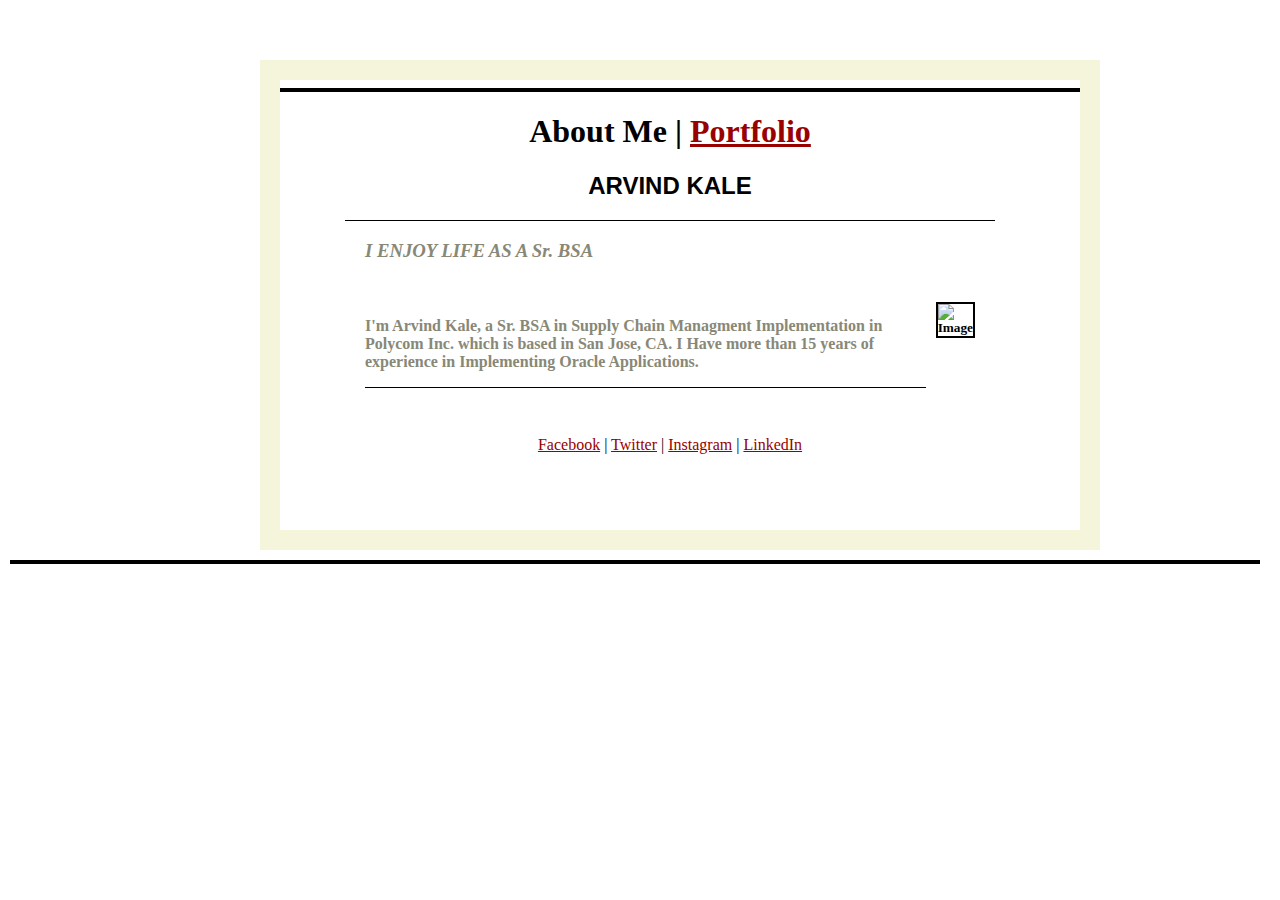
==== about.html @ b9b30c63 "Assignment-1 completed" ====
<!doctype html>
<html>
  <head>
		<title>Arvind Kale</title>
		<link rel="stylesheet" type="text/css" href="style.css">
  </head>

  <body>

    <div id="container">
      <hr>

      <div id="containerA1">

          <center><h1>About Me | <a href="portfolio.html">Portfolio</a> </h1></center>
          <center><h2>ARVIND KALE</h2></center>

                  <div id="containerA2">

                        <hr id="line1">

                           <h3>I ENJOY LIFE AS A Sr. BSA</h3>


                              <div id="containerA3">
                                  <h4><P> I'm Arvind Kale, a Sr. BSA in Supply Chain Managment Implementation in Polycom Inc. which is based in San Jose, CA. I Have more than 15 years of experience in Implementing Oracle Applications.
                                   </P>
                                   <hr id="line1">
                                  </h4>

                                  <h5>
                                   <img src="Arvind_Kale.jpg" height="100" width="100" alt="Image" 2px solid #000000;style="float:left">
                                  </h5>

                              </div>

                 </div>

              <center>
                <p>
                  <a href="https://facebook.com/">Facebook</a> |
                  <a href="https://twitter.com/">Twitter</a> |
                  <a href="https://instagram.com/">Instagram</a> |
                  <a href="https://linkedin.com/">LinkedIn</a>
                </p>
              </center>

          </div>
        </div>

        <hr>

  </body>

</html>
---- style.css ----
html { background: 	#FFFFFF;}

body {
  background: #FFFFFF;
  margin: 10px 10px 10px 10px;
  position: absolute;
  height: 550px;
  width: 1250px;
  }

h1 {
  font-family: Georgia, serif;
}


#container {
	background: #FFFFFF;
  color white;
  border: 20px solid beige;
  margin: 50px 250px 10px 250px;
  height: 450px;
  width: 800px;

}

#containerA1 {
  background: #FFFFFF;
  margin: 15px 15px 15px 15px;
  height: 400px;
  width: 750px;
}

#containerA2 {
  background: #FFFFFF;
  margin: 5px 5px 5px 50px;
  height: 200px;
  width: 650px;
}
#containerA3 {
  display: flex;
  justify-content: space-between;
  align-items: stretch;
}

#containerP1 {
	background: #FF6347;
  color white;
  border: 20px solid beige;
  margin: 50px 250px 10px 250px;
  height: 450px;
  width: 400px;
}

#containerP2 {
  background: #FFFF00;
  margin: 5px 5px 5px 5px;
  height: 350px;
  width: 300px;
}

#containerP3 {
  display: flex;
  justify-content: space-between;
  align-items: stretch;
}

hr
{
    background-color: #000000;
    border: 0 none;
    color: #eee;
    height: 4px;
}

#line1 {
  height: 1px;
}

h2 {
  font-family: sans-serif;
}

h3 , h30 {
  color: #887;
  font-style: Italic;
  padding-left: 20px
}

h6 {
  color: #887;
  font-style: Italic;
  padding-left: 20px
}

h4 {
  color: #887;
  padding-left: 20px;
}

h5 {
  padding-right: 20px;
  padding-left: 10px;
}

h7 {
  padding-right: 20px;
}

a {
  color: #900;
}

img {
	border: 2px solid black;
}
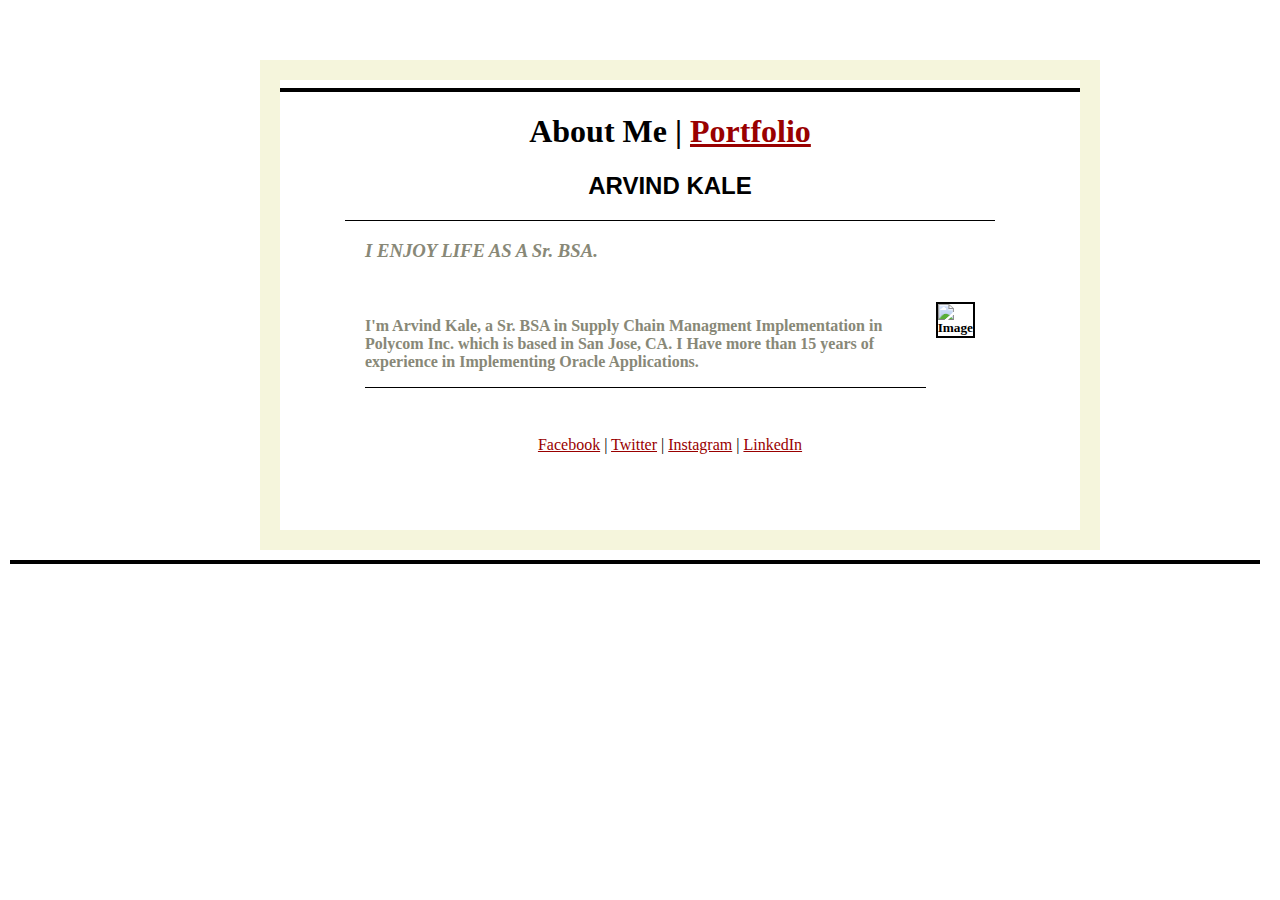
==== commit 92924cb6: "Added dot as test" ====
--- a/about.html
+++ b/about.html
@@ -19,7 +19,7 @@
 
                         <hr id="line1">
 
-                           <h3>I ENJOY LIFE AS A Sr. BSA</h3>
+                           <h3>I ENJOY LIFE AS A Sr. BSA.</h3>
 
 
                               <div id="containerA3">
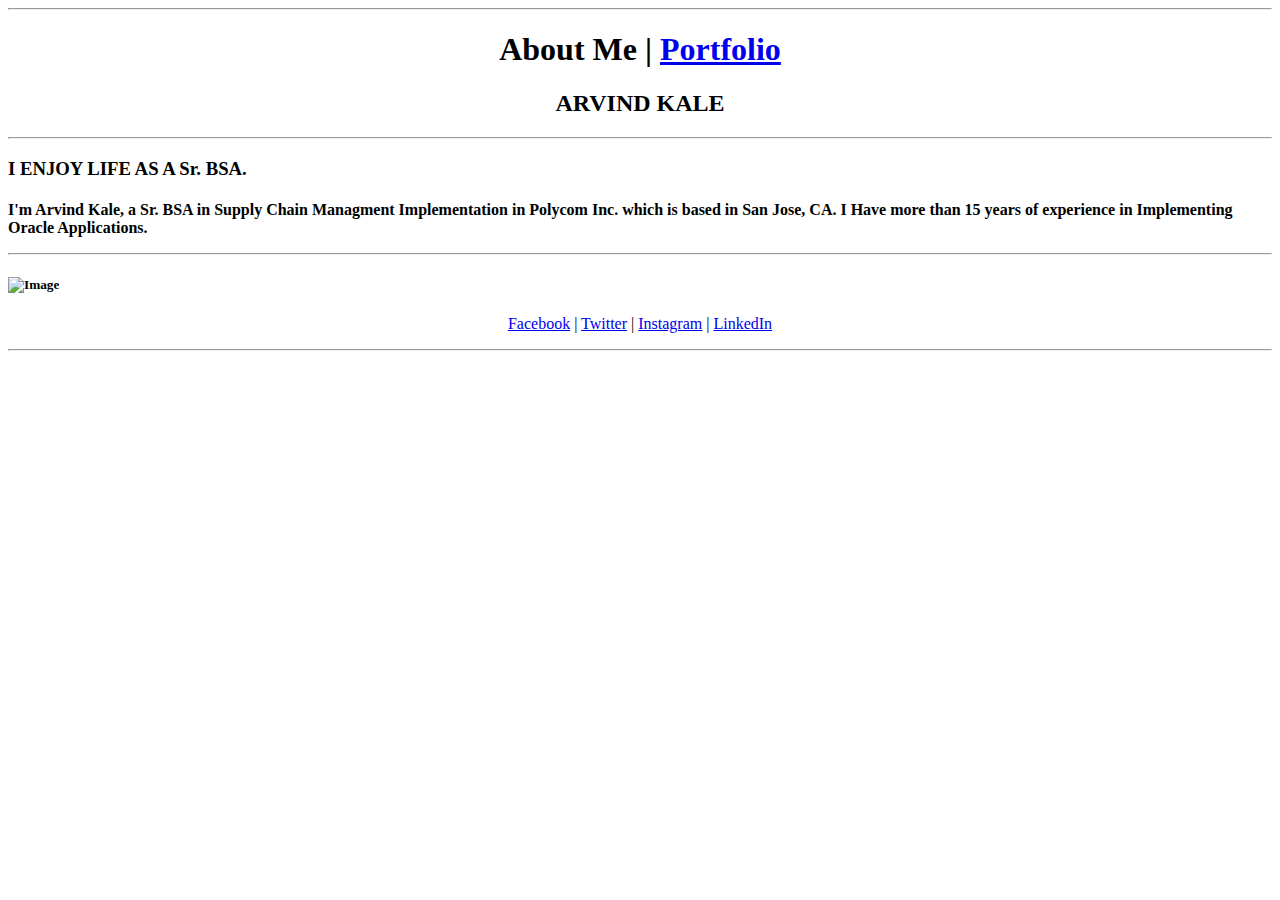
==== commit bd890875: "Submitting Assignment#2" ====
--- a/about.html
+++ b/about.html
@@ -1,55 +1,55 @@
-<!doctype html>
-<html>
-  <head>
-		<title>Arvind Kale</title>
-		<link rel="stylesheet" type="text/css" href="style.css">
-  </head>
-
-  <body>
-
-    <div id="container">
-      <hr>
-
-      <div id="containerA1">
-
-          <center><h1>About Me | <a href="portfolio.html">Portfolio</a> </h1></center>
-          <center><h2>ARVIND KALE</h2></center>
-
-                  <div id="containerA2">
-
-                        <hr id="line1">
-
-                           <h3>I ENJOY LIFE AS A Sr. BSA.</h3>
-
-
-                              <div id="containerA3">
-                                  <h4><P> I'm Arvind Kale, a Sr. BSA in Supply Chain Managment Implementation in Polycom Inc. which is based in San Jose, CA. I Have more than 15 years of experience in Implementing Oracle Applications.
-                                   </P>
-                                   <hr id="line1">
-                                  </h4>
-
-                                  <h5>
-                                   <img src="Arvind_Kale.jpg" height="100" width="100" alt="Image" 2px solid #000000;style="float:left">
-                                  </h5>
-
-                              </div>
-
-                 </div>
-
-              <center>
-                <p>
-                  <a href="https://facebook.com/">Facebook</a> |
-                  <a href="https://twitter.com/">Twitter</a> |
-                  <a href="https://instagram.com/">Instagram</a> |
-                  <a href="https://linkedin.com/">LinkedIn</a>
-                </p>
-              </center>
-
-          </div>
-        </div>
-
-        <hr>
-
-  </body>
-
-</html>
+<!doctype html>
+<html>
+  <head>
+		<title>Arvind Kale</title>
+		<link rel="stylesheet" type="text/css" href="style.css">
+  </head>
+
+  <body>
+
+    <div id="container">
+      <hr>
+
+      <div id="containerA1">
+
+          <center><h1>About Me | <a href="portfolio.html">Portfolio</a> </h1></center>
+          <center><h2>ARVIND KALE</h2></center>
+
+                  <div id="containerA2">
+
+                        <hr id="line1">
+
+                           <h3>I ENJOY LIFE AS A Sr. BSA.</h3>
+
+
+                              <div id="containerA3">
+                                  <h4><P> I'm Arvind Kale, a Sr. BSA in Supply Chain Managment Implementation in Polycom Inc. which is based in San Jose, CA. I Have more than 15 years of experience in Implementing Oracle Applications.
+                                   </P>
+                                   <hr id="line1">
+                                  </h4>
+
+                                  <h5>
+                                   <img src="Arvind_Kale.jpg" height="100" width="100" alt="Image" 2px solid #000000;style="float:left">
+                                  </h5>
+
+                              </div>
+
+                 </div>
+
+              <center>
+                <p>
+                  <a href="https://facebook.com/">Facebook</a> |
+                  <a href="https://twitter.com/">Twitter</a> |
+                  <a href="https://instagram.com/">Instagram</a> |
+                  <a href="https://linkedin.com/">LinkedIn</a>
+                </p>
+              </center>
+
+          </div>
+        </div>
+
+        <hr>
+
+  </body>
+
+</html>
